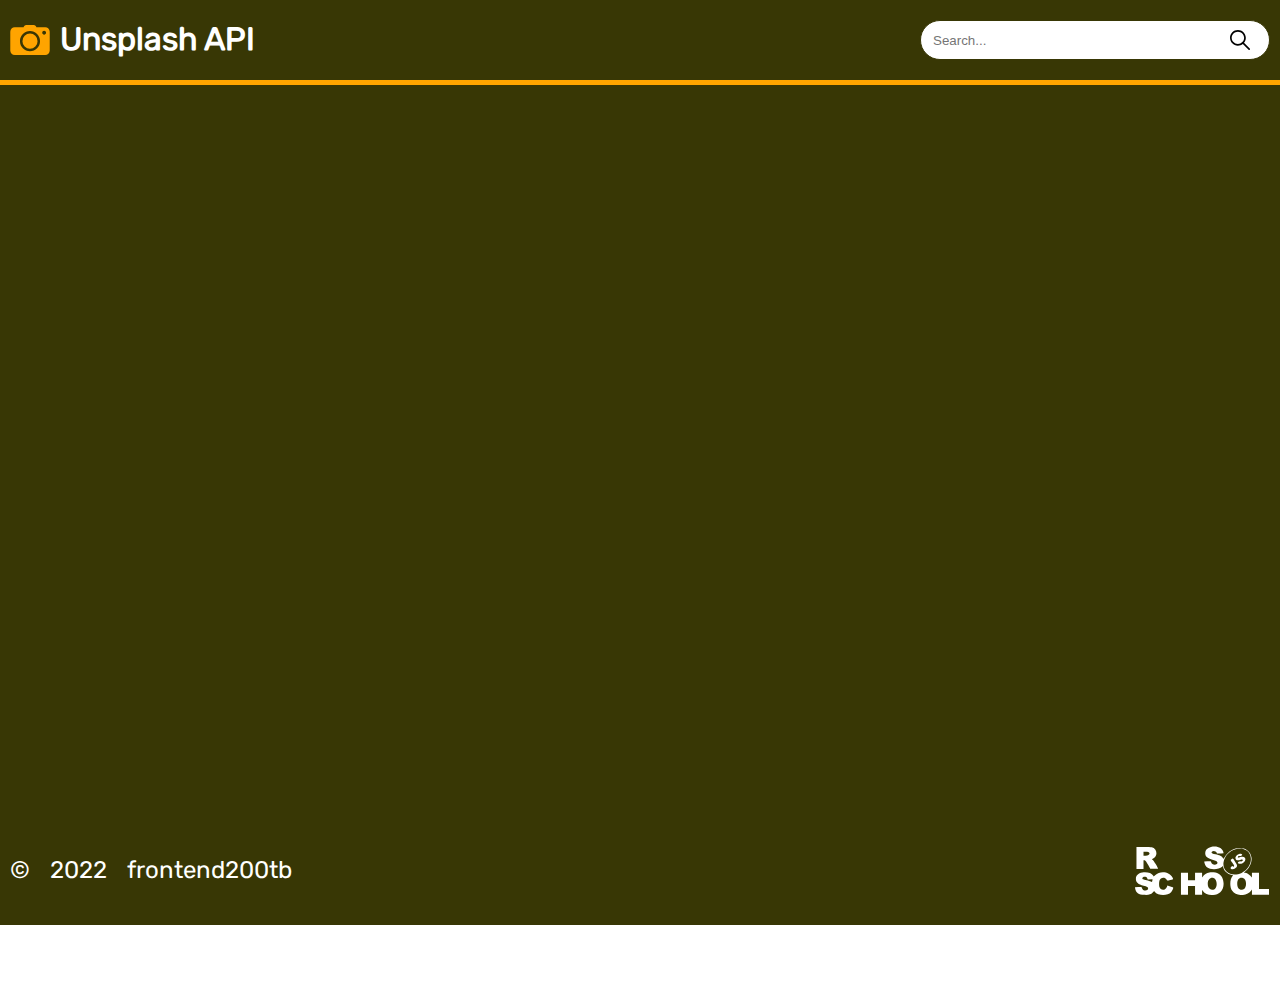
==== image-gallery/index.html @ 78a2769a "init: copy from last year" ====
<!DOCTYPE html>
<html lang="en">

<head>
  <meta charset="UTF-8">
  <meta http-equiv="X-UA-Compatible" content="IE=edge">
  <meta name="viewport" content="width=device-width, initial-scale=1.0">
  <title>Frontend200tb image-gallery</title>
  <link rel="stylesheet" href="css/font.css">
  <link rel="stylesheet" href="css/style.css">
  <link rel="icon" href="assets/favicon.ico">
</head>

<body>
  <div class="page">

    <header class="header">
      <div class="container">
        <div class="header-content">

          <div class="header-left">
            <div class="header-logo"></div>
            <h1 class="header-h1">Unsplash API</h1>
          </div>

          <form class="form" autocomplete="off">
            <input class="input" type="search" placeholder="Search..." autofocus>
            <button class="btn" type="submit"></button>
          </form>

        </div>
      </div>
    </header>


    <main class="main">
      <div class="container">

        <div class="gallery"></div>

      </div>
    </main>


    <footer class="footer">
      <div class="container">
        <div class="footer-content">
          <div class="footer-data">
            <span class="footer-copyright">©</span>
            <span class="footer-year">2022</span>
            <a class="footer-github" href="https://github.com/frontend200tb" title="frontend200tb"
              target="_blank">frontend200tb</a>
          </div>

          <a class="footer-logo" href="https://rs.school/js-stage0/" title="Rolling Scopes School" target="_blank"></a>
        </div>
      </div>
    </footer>
  </div>

  <script type="module" src="js/index.js"></script>

</body>

</html>
---- image-gallery/css/font.css ----
/* rubik-regular - latin_cyrillic */
@font-face {
  font-family: 'Rubik';
  font-style: normal;
  font-weight: 400;
  src: local(''),
       url('../assets/fonts/rubik-v14-latin_cyrillic-regular.woff2') format('woff2'), /* Chrome 26+, Opera 23+, Firefox 39+ */
       url('../assets/fonts/rubik-v14-latin_cyrillic-regular.woff') format('woff'); /* Chrome 6+, Firefox 3.6+, IE 9+, Safari 5.1+ */
}
---- image-gallery/css/style.css ----
* {
  box-sizing: border-box;
  margin: 0;
  padding: 0;
}

.page {
  --light: #e0eba1;
  --middle: #ffa500;
  --dark: #383705;
  min-width: 320px;
  font-family: "Rubik", sans-serif;
  font-style: normal;
  font-weight: 400;
  font-size: 24px;
  background-color: var(--dark);
}

/***********************
CONTAINER
***********************/
.container {
  margin: 0 auto;
  width: 1280px;
}

@media (max-width: 1280px) {
  .container {
    width: 100%;
  }
}

/***********************
HEADER
***********************/
.header {
  border-bottom: 5px solid var(--middle);
}

.header-content {
  padding: 0 10px;
  height: 80px;
  display: flex;
  flex-direction: row;
  justify-content: space-between;
  flex-wrap: wrap;
  align-items: center;
}

@media (max-width: 768px) {
  .header-content {
    height: 160px;
    display: flex;
    flex-direction: column;
    justify-content: center;
    gap: 20px;
    align-items: center;
  }
}

.header-left {
  display: flex;
  flex-direction: row;
  gap: 10px;
}

.header-logo {
  width: 40px;
  height: 40px;
  background-image: url(../assets/svg/camera.svg);
  background-size: contain;
  background-position: center;
  background-repeat: no-repeat;
  filter: invert(57%) sepia(67%) saturate(1222%) hue-rotate(2deg)
    brightness(105%) contrast(107%);
}

.header-h1 {
  font-size: 2rem;
  color: #fff;
}

/***********************
SEARCH FORM
***********************/
.form {
  width: auto;
  position: relative;
}

.input {
  padding: 8px 12px;
  width: 250px;
  height: 40px;
  border-radius: 25px;
  border: 1px solid var(--dark);
  outline: none;
  position: relative;
  transition: 0.5s linear;
}

.input:focus {
  width: 350px;
}

.input::-webkit-search-cancel-button {
  padding-right: 30px;
}

.btn {
  width: 20px;
  height: 20px;
  border: none;
  background: none;
  background-image: url(../assets/svg/search.svg);
  position: absolute;
  top: 10px;
  right: 20px;
  cursor: pointer;
}

.btn:hover {
  filter: invert(57%) sepia(67%) saturate(1222%) hue-rotate(2deg)
    brightness(105%) contrast(107%);
}

/***********************
MAIN
***********************/
.main {
  margin-bottom: 60px;
  padding: 20px 0;
  min-height: calc(100vh - 60px);
}

.gallery {
  display: flex;
  flex-direction: row;
  justify-content: center;
  flex-wrap: wrap;
  gap: 10px;
  align-items: center;
}

.img {
  width: 350px;
  height: 250px;
  transition: 0.5s linear;
}

.img:hover {
  transform: scale(1.02);
}

/***********************
FOOTER
***********************/
.footer {
  width: 100%;
  height: 60px;
  background-color: var(--dark);
  position: fixed;
  bottom: 0;
}

.footer-content {
  display: flex;
  flex-direction: row;
  justify-content: space-between;
  padding: 0 10px;
  align-items: center;
}

.footer-data {
  display: flex;
  justify-content: space-between;
  flex-direction: row;
  gap: 20px;
  color: #fff;
}

.footer-github {
  text-decoration: none;
  color: #fff;
  transition: color 0.5s;
}

.footer-github:hover {
  color: var(--middle);
}

.footer-logo {
  display: block;
  margin: 5px 0;
  width: 135px;
  height: 50px;
  background-image: url(../assets/svg/rss.svg);
  background-size: contain;
  background-repeat: no-repeat;
  transition: filter 0.5s;
}

.footer-logo:hover {
  filter: invert(57%) sepia(67%) saturate(1222%) hue-rotate(2deg)
    brightness(105%) contrast(107%);
}
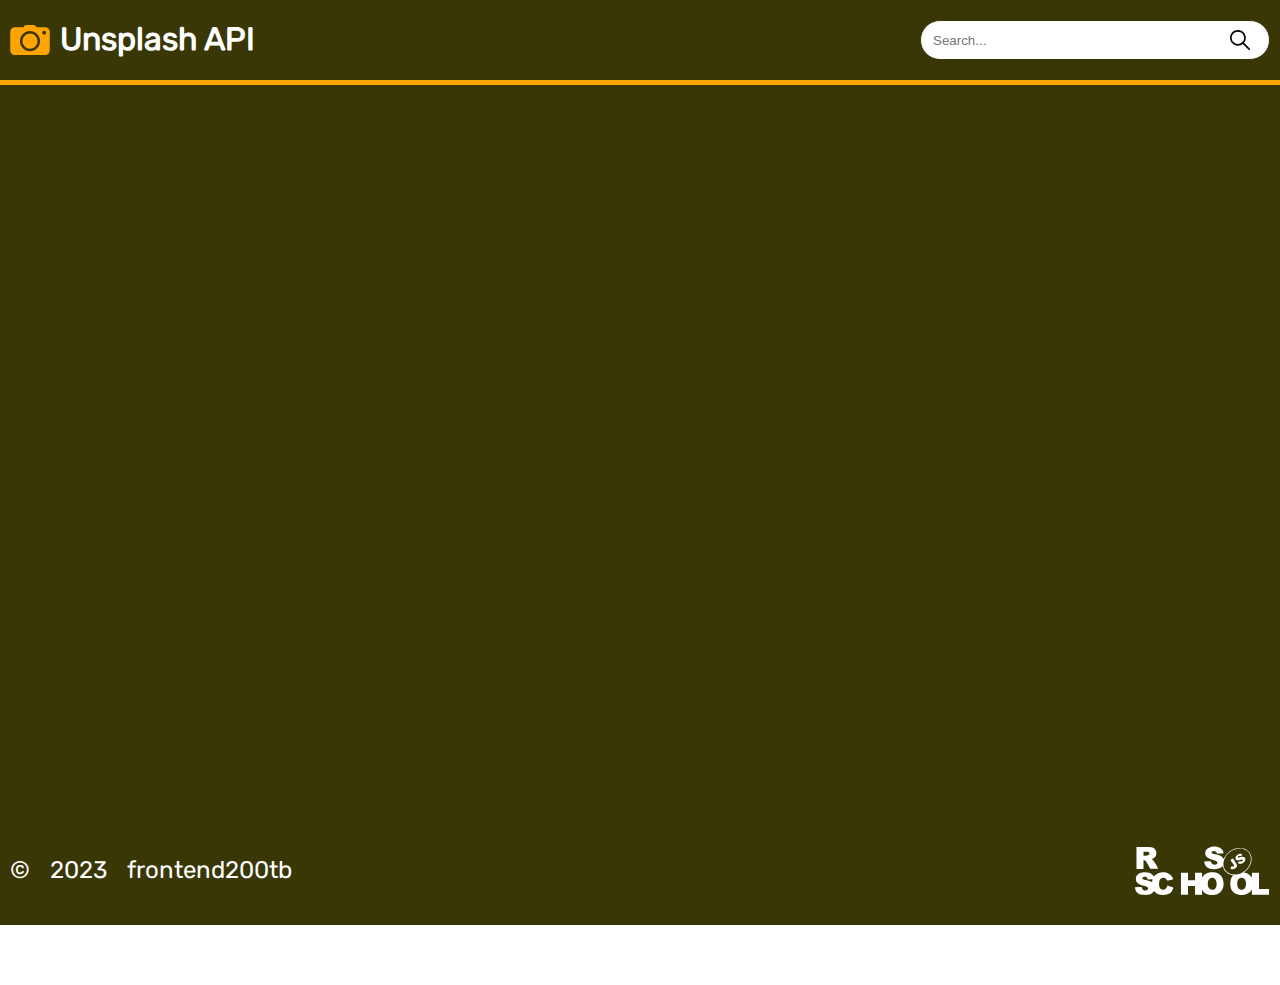
==== commit 78d9aab2: "feat: add readme, change year to 2023" ====
--- a/image-gallery/index.html
+++ b/image-gallery/index.html
@@ -47,7 +47,7 @@
         <div class="footer-content">
           <div class="footer-data">
             <span class="footer-copyright">©</span>
-            <span class="footer-year">2022</span>
+            <span class="footer-year">2023</span>
             <a class="footer-github" href="https://github.com/frontend200tb" title="frontend200tb"
               target="_blank">frontend200tb</a>
           </div>
